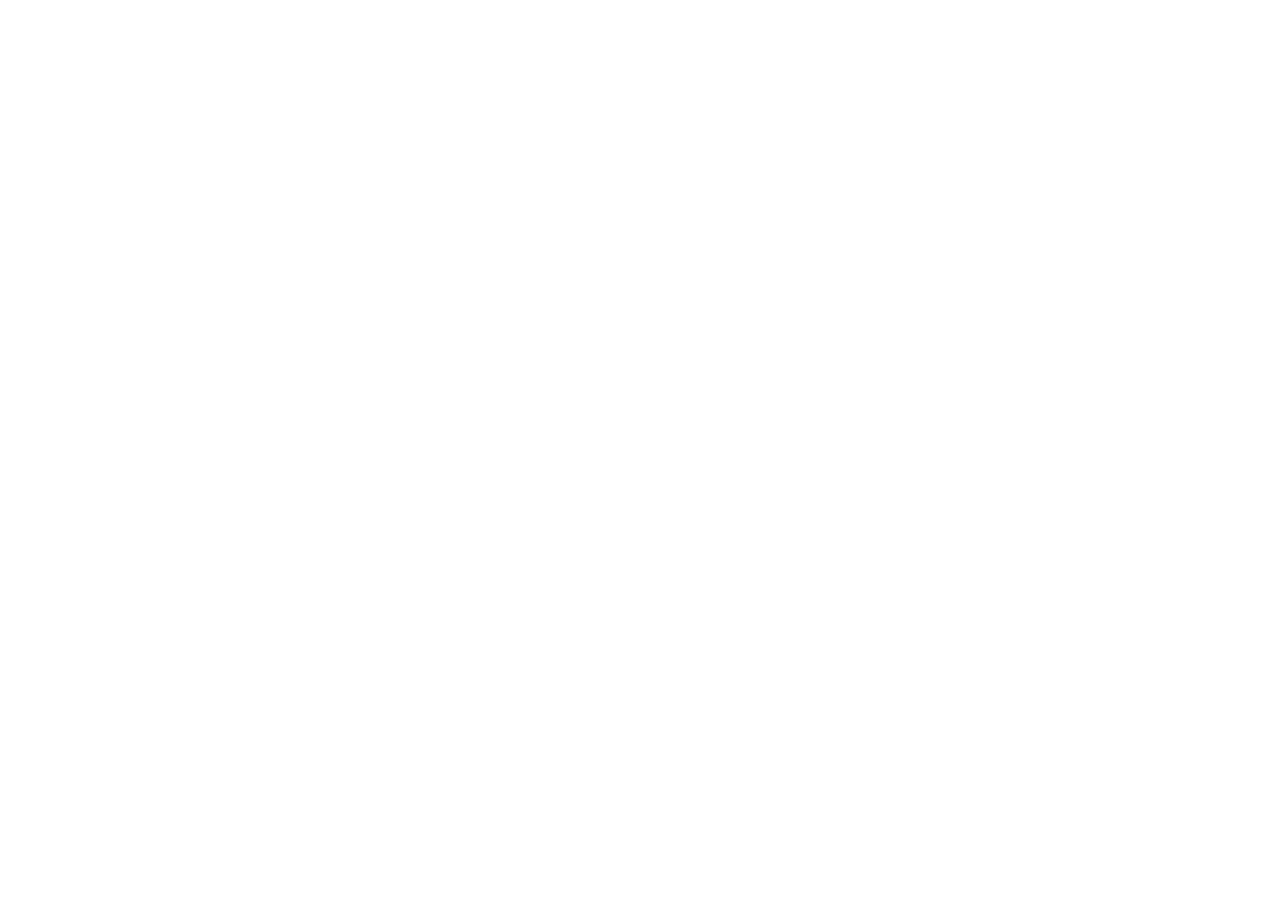
==== drawtheMap.html @ 99a1496c "Completed the integration of Map and other components" ====
<!DOCTYPE html>
<html>

<head>
    <title>Simple Map</title>
    <meta name="viewport" content="initial-scale=1.0">
    <meta charset="utf-8">
    <!-- jQuery -->
    <script src="https://cdnjs.cloudflare.com/ajax/libs/jquery/3.2.1/jquery.min.js"></script>
    <style>
        /* Always set the map height explicitly to define the size of the div
       * element that contains the map. */

        #map {
            height: 100%;
          
        }

        /* Optional: Makes the sample page fill the window. */

       html,
        body {
            height: 100%;
            margin: 0;
            padding: 0;
        } 
    </style>

</head>

<body>
    <div id="map"></div>

    <script>
        var map;
        function initMap() {
// read the latitude and longtitude from the localStorgae memory
            latVal = parseInt(localStorage.getItem("latitude"));
            lngVal = parseInt(localStorage.getItem("longitude"));

            console.log("latitude" + latVal);
            console.log("longitude" + lngVal);

            map = new google.maps.Map(document.getElementById('map'), {
                center: { lat: latVal, lng: lngVal },
                zoom: 8
            });
        }

    </script>
    <script src="https://maps.googleapis.com/maps/api/js?key=AIzaSyDgd9GKWtRHpSctsSi6A19asmrHGzb645Y&callback=initMap" async
        defer></script>
</body>

</html>
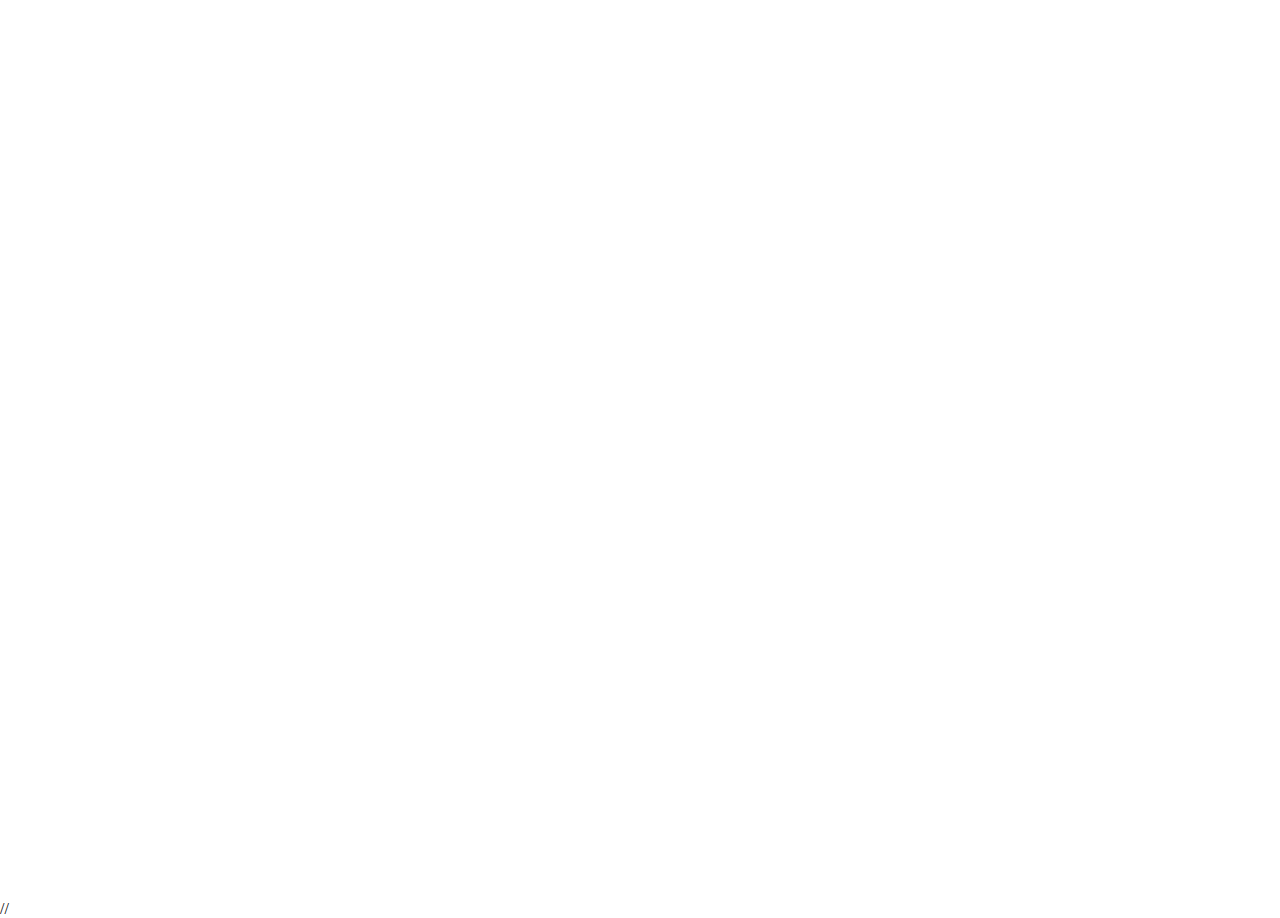
==== commit 01061c33: "fixed list and changed google sctipt sequence" ====
--- a/drawtheMap.html
+++ b/drawtheMap.html
@@ -13,17 +13,17 @@
 
         #map {
             height: 100%;
-          
+
         }
 
         /* Optional: Makes the sample page fill the window. */
 
-       html,
+        html,
         body {
             height: 100%;
             margin: 0;
             padding: 0;
-        } 
+        }
     </style>
 
 </head>
@@ -34,12 +34,27 @@
     <script>
         var map;
         function initMap() {
-// read the latitude and longtitude from the localStorgae memory
-            latVal = parseInt(localStorage.getItem("latitude"));
-            lngVal = parseInt(localStorage.getItem("longitude"));
+            // read the latitude and longtitude from the localStorgae memory
 
-            console.log("latitude" + latVal);
-            console.log("longitude" + lngVal);
+            if (localStorage.getItem("latitude") == null) {
+
+            }
+
+            console.log
+
+            // Get saved data from sessionStorage
+
+            //     latVal = parseInt(sessionStorage.getItem("latitude"));
+            //     lngVal = parseInt(sessionStorage.getItem("longitude"));
+
+            //   console.log("I am in draw Map sessionStorage data =" + latVal;
+
+            latVal = parseInt(window.localStorage.getItem("latitude"));
+            lngVal = parseInt(window.localStorage.getItem("longitude"));
+
+
+            console.log("I am in draw Map latitude" + latVal);
+            console.log("I am in draw Maplongitude" + lngVal);
 
             map = new google.maps.Map(document.getElementById('map'), {
                 center: { lat: latVal, lng: lngVal },
@@ -48,7 +63,10 @@
         }
 
     </script>
-    <script src="https://maps.googleapis.com/maps/api/js?key=AIzaSyDgd9GKWtRHpSctsSi6A19asmrHGzb645Y&callback=initMap" async
+  //  <script src="https://maps.googleapis.com/maps/api/js?key=AIzaSyDgd9GKWtRHpSctsSi6A19asmrHGzb645Y&callback=initMap" async
+  //      defer></script>
+
+        <script src="https://maps.googleapis.com/maps/api/js?key=AIzaSyCB09anZJa2Y4B5x0lsu4xdkTQ0lGrNzpo&callback=initMap" async
         defer></script>
 </body>
 
